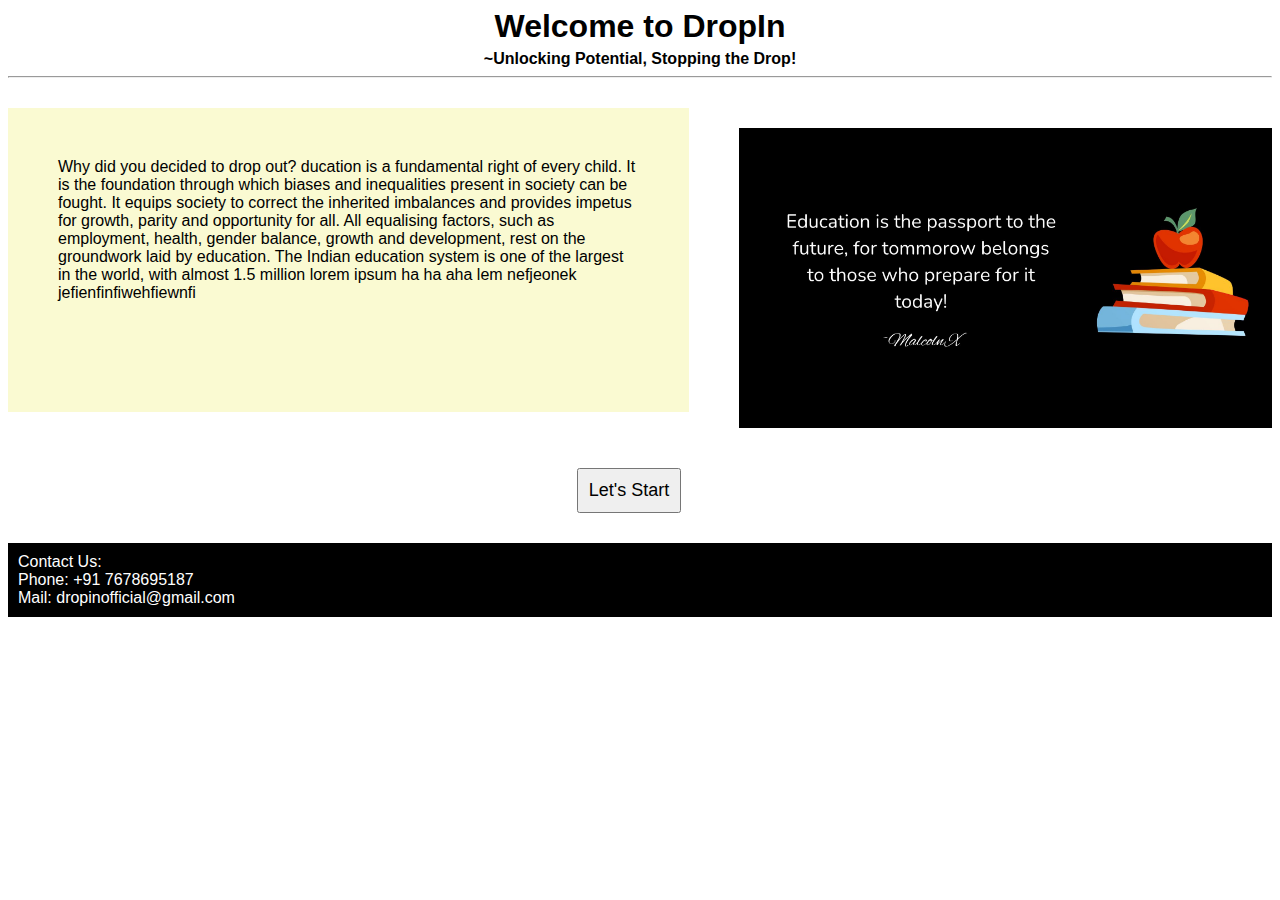
==== HTML/index.html @ 4bfeb178 "added html pages" ====
<!DOCTYPE html>
<html lang="en">
<head>
    <meta charset="UTF-8">
    <meta name="viewport" content="width=device-width, initial-scale=1.0">
    <title>Home</title>
    
    <style>
        html{
            color: black;
            font-family: sans-serif;
        }
        .intro{
            text-align: center;
        }
        h1,h4{
            margin: 5px;
        }
        .container{
            margin-top: 30px;
            display: flex;
            gap: 50px;
            justify-content: center;
        }
        .button{
            margin-left: 45%;
            margin-top: 40px;
            font-size: large;
        }
        .container>p{
            margin-top: 0px;
            background-color: lightgoldenrodyellow;
            padding: 50px;
        }
        .container>img{
            margin-top: 20px;
        }
        .contact{
            background-color: black;
            color: white;
            padding: 10px;
            margin-top: 30px;
        }
    </style>
    <link href="https://cdn.jsdelivr.net/npm/bootstrap@5.3.0-alpha2/dist/css/bootstrap.min.css" rel="stylesheet"
    integrity="sha384-aFq/bzH65dt+w6FI2ooMVUpc+21e0SRygnTpmBvdBgSdnuTN7QbdgL+OapgHtvPp" crossorigin="anonymous">
</head>
<body>
    <div class="intro">
        <h1>Welcome to DropIn</h1>
        <h4>~Unlocking Potential, Stopping the Drop!</h4>
        <hr>
    </div>
    <div class="container">
        <p>
            Why did you decided to drop out? ducation is a fundamental right of every child. It is the foundation through which biases and inequalities present in society can be fought. It equips society to correct the inherited imbalances and provides impetus for growth, parity and opportunity for all. All equalising factors, such as employment, health, gender balance, growth and development, rest on the groundwork laid by education.

            The Indian education system is one of the largest in the world, with almost 1.5 million lorem ipsum ha ha aha lem  nefjeonek jefienfinfiwehfiewnfi
        </p>
        <img src="../Images/img1.jpg" height="300px" width="600px"> 
    </div>
    <div class="button">
        <a href="./main.html"><button type="button" class="btn btn-primary" style="font-size: large; padding: 10px;">Let's Start</button></a>
    </div>

    <div class="contact">
        Contact Us:
        <br>
        Phone: +91 7678695187
        <br>
        Mail: dropinofficial@gmail.com
    </div>
</body>
</html>
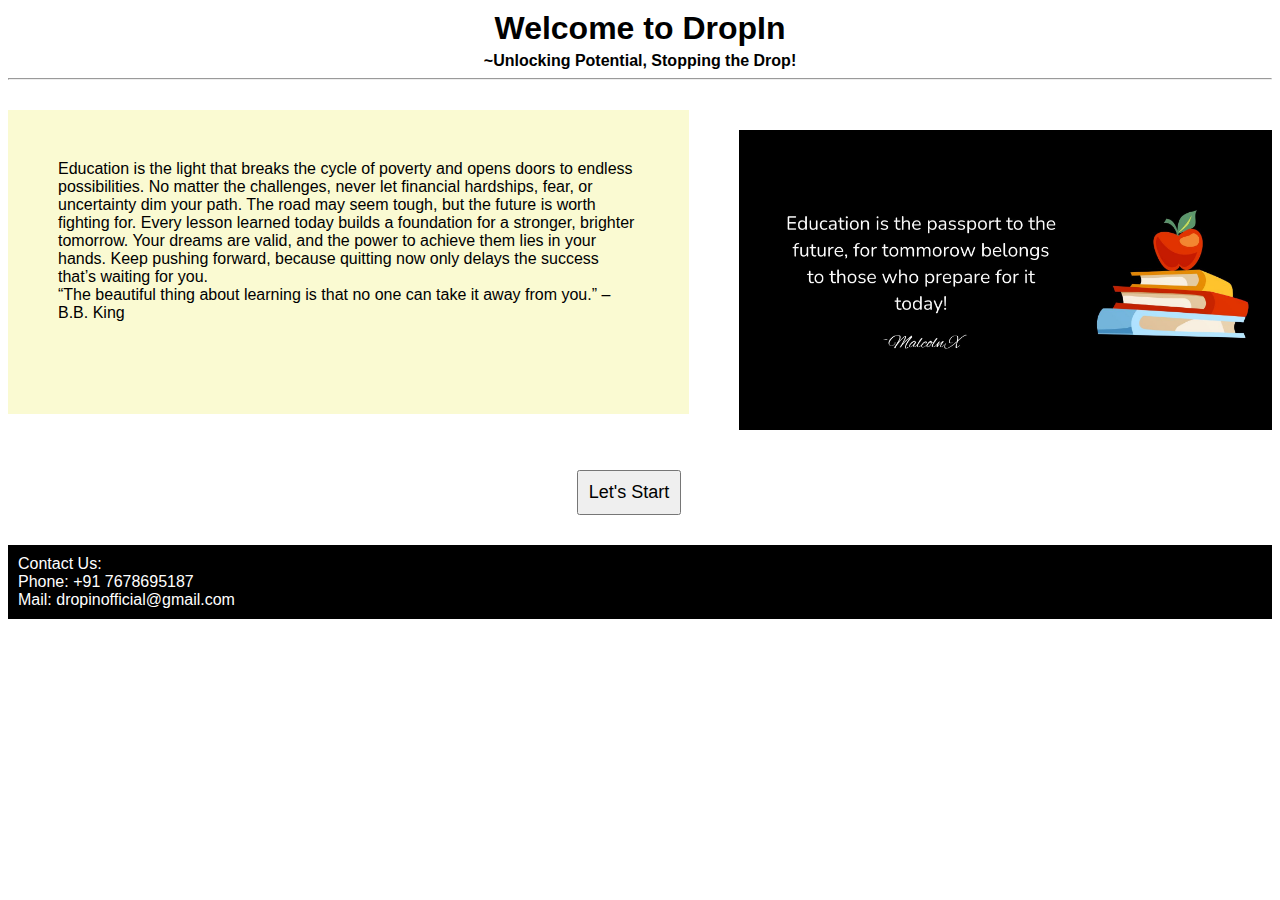
==== commit a65d6ce0: "Completed designing and connecting pages" ====
--- a/HTML/index.html
+++ b/HTML/index.html
@@ -3,7 +3,7 @@
 <head>
     <meta charset="UTF-8">
     <meta name="viewport" content="width=device-width, initial-scale=1.0">
-    <title>Home</title>
+    <title>DropIn</title>
     
     <style>
         html{
@@ -11,6 +11,7 @@
             font-family: sans-serif;
         }
         .intro{
+            margin-top: 10px;
             text-align: center;
         }
         h1,h4{
@@ -53,9 +54,9 @@
     </div>
     <div class="container">
         <p>
-            Why did you decided to drop out? ducation is a fundamental right of every child. It is the foundation through which biases and inequalities present in society can be fought. It equips society to correct the inherited imbalances and provides impetus for growth, parity and opportunity for all. All equalising factors, such as employment, health, gender balance, growth and development, rest on the groundwork laid by education.
-
-            The Indian education system is one of the largest in the world, with almost 1.5 million lorem ipsum ha ha aha lem  nefjeonek jefienfinfiwehfiewnfi
+            Education is the light that breaks the cycle of poverty and opens doors to endless possibilities. No matter the challenges, never let financial hardships, fear, or uncertainty dim your path. The road may seem tough, but the future is worth fighting for. Every lesson learned today builds a foundation for a stronger, brighter tomorrow. Your dreams are valid, and the power to achieve them lies in your hands. Keep pushing forward, because quitting now only delays the success that’s waiting for you.
+            <br>
+            “The beautiful thing about learning is that no one can take it away from you.” – B.B. King
         </p>
         <img src="../Images/img1.jpg" height="300px" width="600px"> 
     </div>
